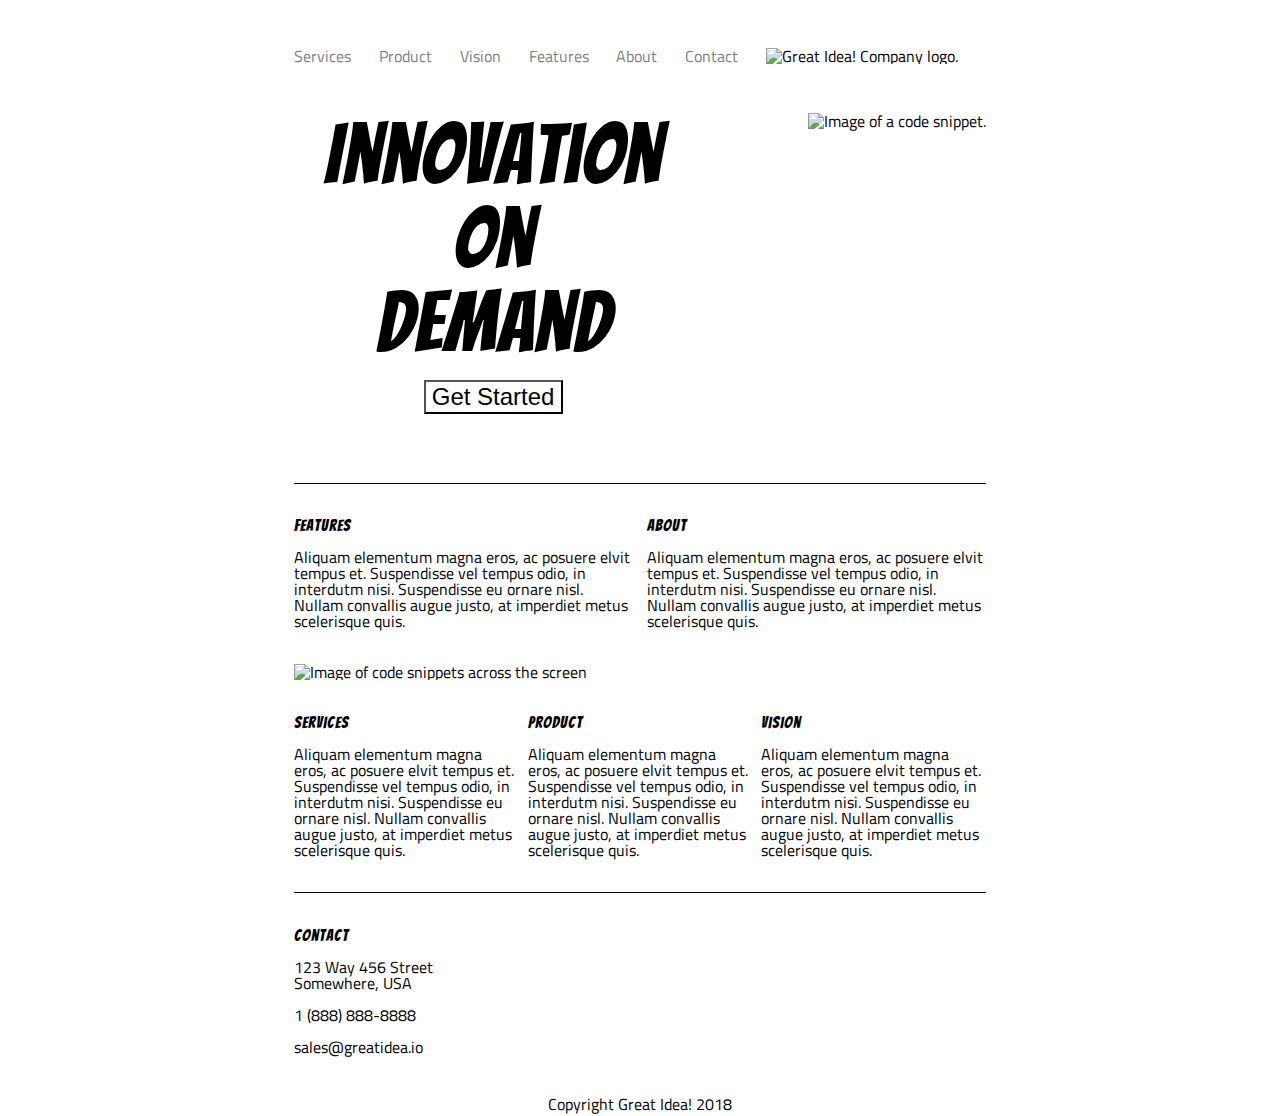
==== great-idea/index.html @ f8a1088a "done" ====
<!doctype html>

<html lang="en">
<head>
  <meta charset="utf-8">

  <title>Great Idea!</title>

  <link href="https://fonts.googleapis.com/css?family=Bangers|Titillium+Web" rel="stylesheet">
  <link rel="stylesheet" href="css/index.css">

  <!--[if lt IE 9]>
    <script src="https://cdnjs.cloudflare.com/ajax/libs/html5shiv/3.7.3/html5shiv.js"></script>
  <![endif]-->
</head>

  <body>

    <div class='container'>

      <header>
        <nav>
          <a href="#">Services</a>
          <a href="#">Product</a>
          <a href="#">Vision</a>
          <a href="#">Features</a>
          <a href="#">About</a>
          <a href="#">Contact</a>
          <img src="img/logo.png" alt="Great Idea! Company logo.">
        <nav>
      </header>

      <section class="cta">
        <div class="cta-box-1">
          <h1>Innovation<br>
          On<br>
          Demand</h1>

          <button>Get Started</button>
        </div><!--closes cta box 1 div-->
        <div class ="cta-box-2">
          <img src="img/header-img.png" alt="Image of a code snippet.">
        </div><!--closes cta box 2 div-->
      </section> <!-- closes cta section-->

      <section class="main-content">
        <div class="top-2">
          <div class="content-box-top">
            <h2>Features</h2>
            <p>Aliquam elementum magna eros, ac posuere elvit tempus et. Suspendisse vel tempus odio, in interdutm nisi. Suspendisse eu ornare nisl. Nullam convallis augue justo, at imperdiet metus scelerisque quis.</p>
          </div><!--closes content box div-->

          <div class="content-box-top">
            <h2>About</h2>
            <p>Aliquam elementum magna eros, ac posuere elvit tempus et. Suspendisse vel tempus odio, in interdutm nisi. Suspendisse eu ornare nisl. Nullam convallis augue justo, at imperdiet metus scelerisque quis.</p>
          </div><!--closes content box div-->
        </div> <!--closes top 2 div-->
        
        <img class="middle-img" src="img/mid-page-accent.jpg" alt="Image of code snippets across the screen">

        <div class="bottom-3">
          <div class="content-box-bottom">
          <h2>Services</h2>
            <p>Aliquam elementum magna eros, ac posuere elvit tempus et. Suspendisse vel tempus odio, in interdutm nisi. Suspendisse eu ornare nisl. Nullam convallis augue justo, at imperdiet metus scelerisque quis.</p>
          </div><!--closes content box bottom div-->
          <div class="content-box-bottom">
            <h2>Product</h2>
            <p>Aliquam elementum magna eros, ac posuere elvit tempus et. Suspendisse vel tempus odio, in interdutm nisi. Suspendisse eu ornare nisl. Nullam convallis augue justo, at imperdiet metus scelerisque quis.</p>
          </div><!--closes content box bottom div-->
          <div class="content-box-bottom">
            <h2>Vision</h2>
            <p>Aliquam elementum magna eros, ac posuere elvit tempus et. Suspendisse vel tempus odio, in interdutm nisi. Suspendisse eu ornare nisl. Nullam convallis augue justo, at imperdiet metus scelerisque quis.</p>
          </div><!--closes content box bottom div-->
        </div><!--closes bottom 3 div-->

      </section>

      <address>
          
        <h2>Contact</h2>
        <a href="#">123 Way 456 Street</a><br>
        <a href="#">Somewhere, USA</a><br>
        <br>
        <a href="#">1 (888) 888-8888</a><br>
        <br>
        <a href="#">sales@greatidea.io</a>
        
      </address>

      <footer>

      <p>Copyright Great Idea! 2018</p>

      </footer>
    </div> <!-- closes container div-->
  </body>
</html>
---- great-idea/css/index.css ----
/* http://meyerweb.com/eric/tools/css/reset/ 
   v2.0 | 20110126
   License: none (public domain)
*/

html, body, div, span, applet, object, iframe,
h1, h2, h3, h4, h5, h6, p, blockquote, pre,
a, abbr, acronym, address, big, cite, code,
del, dfn, em, img, ins, kbd, q, s, samp,
small, strike, strong, sub, sup, tt, var,
b, u, i, center,
dl, dt, dd, ol, ul, li,
fieldset, form, label, legend,
table, caption, tbody, tfoot, thead, tr, th, td,
article, aside, canvas, details, embed, 
figure, figcaption, footer, header, hgroup, 
menu, nav, output, ruby, section, summary,
time, mark, audio, video {
	margin: 0;
	padding: 0;
	border: ;
	font-size: 100%;
	font: inherit;
	vertical-align: baseline;
}
/* HTML5 display-role reset for older browsers */
article, aside, details, figcaption, figure, 
footer, header, hgroup, menu, nav, section {
	display: block;
}
body {
	line-height: 1;
}
ol, ul {
	list-style: none;
}
blockquote, q {
	quotes: none;
}
blockquote:before, blockquote:after,
q:before, q:after {
	content: '';
	content: none;
}
table {
	border-collapse: collapse;
	border-spacing: 0;
}

/* Set every element's box-sizing to border-box */
* {
    box-sizing: border-box;
}

html, body {
    height: 100%;
    font-family: 'Titillium Web', sans-serif;
}

h1, h2, h3, h4, h5 {
    font-family: 'Bangers', cursive;
    letter-spacing: 1px;
    margin-bottom: 15px;
}

/* Your code starts here! */

.container {
	margin: auto 23%;
}

header {
	margin-top: 7%;
}

nav {
	display: flex;
	justify-content: space-between;
	align-items: center;
}

nav a {
	color: #808080;
	text-decoration: none;
}

.cta {
	display: flex;
	margin-top: 7%;
}

.cta-box-1{
	width: 57.5%;
	display: flex;
	flex-wrap: wrap;
	flex-direction: column;
	align-items: center;
	justify-content: center;
}

h1 {
	font-size: 84px;
	text-align: center;
}

button {
	width: 35%;
	font-size: 24px;
	background-color: white;
}

.cta-box-2 {
	width: 42.5%;
	display: flex;
	justify-content: flex-end;
}

.main-content {
	margin-top: 10%;
	margin-bottom: 5%;
	padding: 5% 0;
	border-top: 1px solid black;
	border-bottom: 1px solid black;
}

.top-2{
	display: flex;
	justify-content: space-between;
}

.content-box-top {
	width: 49%;
}

.middle-img {
	width: 100%;
	margin: 5% auto;
}

.bottom-3{
	display: flex;
	justify-content: space-between;
}

.content-box-bottom {
	width: 32.5%;
}

address a {
	text-decoration: none;
	color: black;
}

footer {
	text-align: center;
	margin: 6% auto;
}
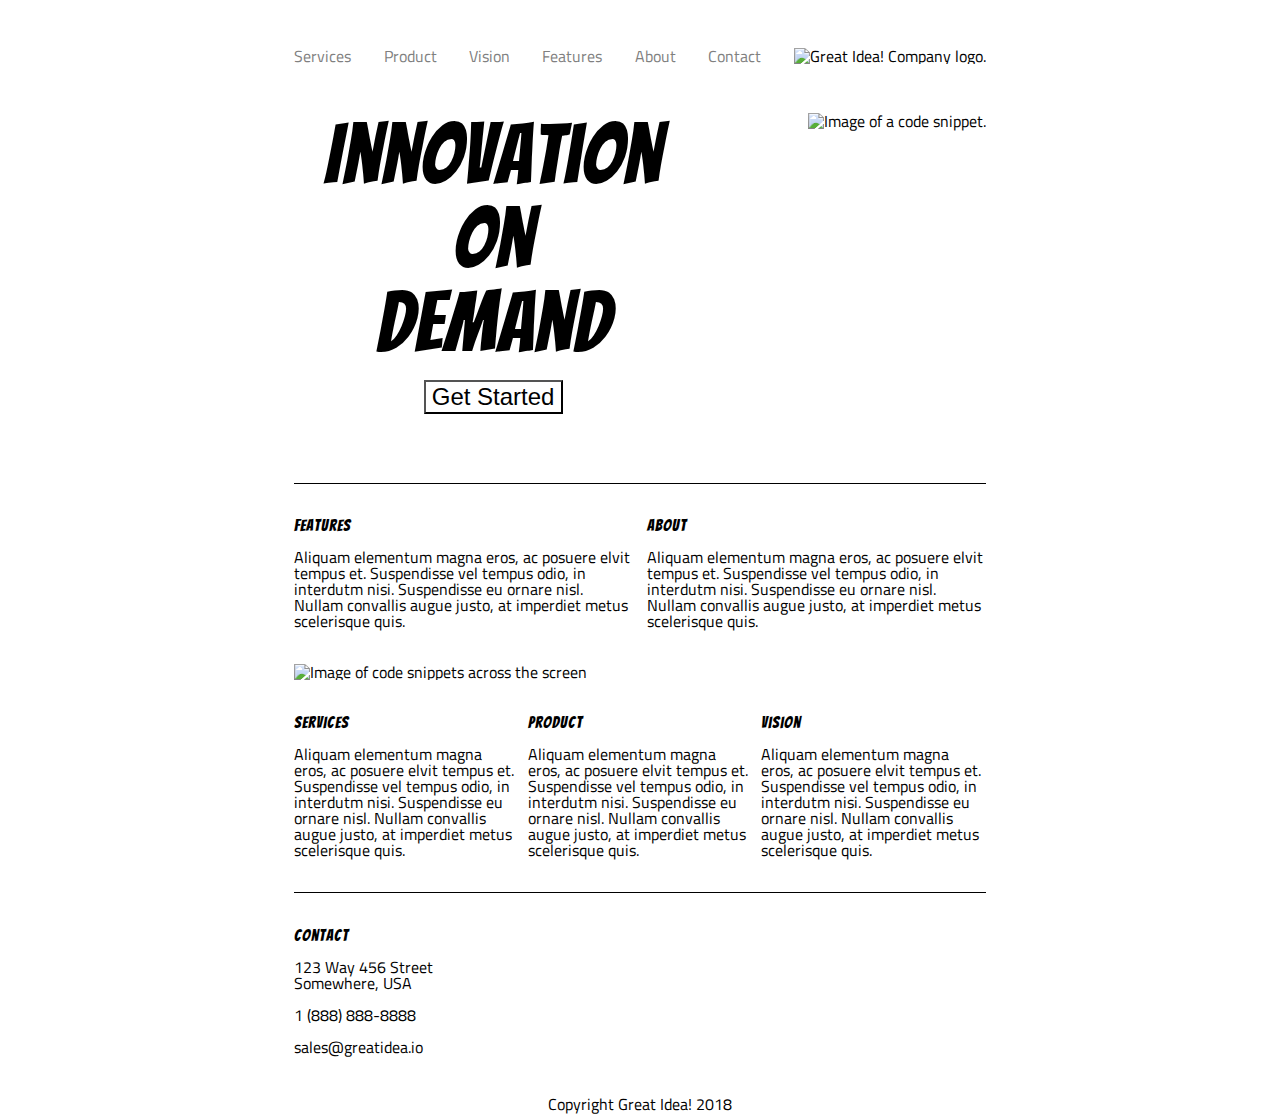
==== commit 6f95a75a: "all problems fixed complete build" ====
--- a/great-idea/index.html
+++ b/great-idea/index.html
@@ -27,7 +27,7 @@
           <a href="#">About</a>
           <a href="#">Contact</a>
           <img src="img/logo.png" alt="Great Idea! Company logo.">
-        <nav>
+        </nav>
       </header>
 
       <section class="cta">
--- a/great-idea/css/index.css
+++ b/great-idea/css/index.css
@@ -18,7 +18,7 @@
 time, mark, audio, video {
 	margin: 0;
 	padding: 0;
-	border: ;
+	border: 0;
 	font-size: 100%;
 	font: inherit;
 	vertical-align: baseline;
@@ -65,6 +65,10 @@
 
 /* Your code starts here! */
 
+.services {
+	line-height: 1.5;
+}
+
 .container {
 	margin: auto 23%;
 }
@@ -87,6 +91,11 @@
 .cta {
 	display: flex;
 	margin-top: 7%;
+}
+
+.cta-services h1{
+	font-size: 32px;
+	text-align: start;
 }
 
 .cta-box-1{
@@ -113,6 +122,11 @@
 	width: 42.5%;
 	display: flex;
 	justify-content: flex-end;
+}
+
+.cta-services img {
+	width: 100%;
+	margin: 4% auto;
 }
 
 .main-content {
@@ -123,6 +137,16 @@
 	border-bottom: 1px solid black;
 }
 
+.all-services {
+	display: flex;
+	flex-wrap: wrap;
+	justify-content: space-between;
+	border-top: 2px solid black;
+	border-bottom: 2px solid black;
+	margin-top: 4%;
+	padding-bottom: 4%;
+}
+
 .top-2{
 	display: flex;
 	justify-content: space-between;
@@ -146,11 +170,48 @@
 	width: 32.5%;
 }
 
+.service-box {
+	width: 48%;
+	margin-top: 4%;
+	padding: 2%;
+	border: 1px solid black;
+	background-color: #F4F3F4;
+}
+
+.service-box button {
+	padding: 2% 5%;
+	font-size: 12px;
+	border-radius: 8px;
+}
+
 address a {
 	text-decoration: none;
 	color: black;
 }
 
+.facts {
+	display: flex;
+	justify-content: space-between;
+	margin-top: 4%;
+}
+
+.facts-box1 {
+	width: 48%;
+}
+
+.facts-box1 li {
+	list-style-type: square;
+	line-height: 2;
+}
+
+.facts-box2 {
+	width: 48%;
+}
+
+.facts-box2 img {
+	width: 100%;
+}
+
 footer {
 	text-align: center;
 	margin: 6% auto;
